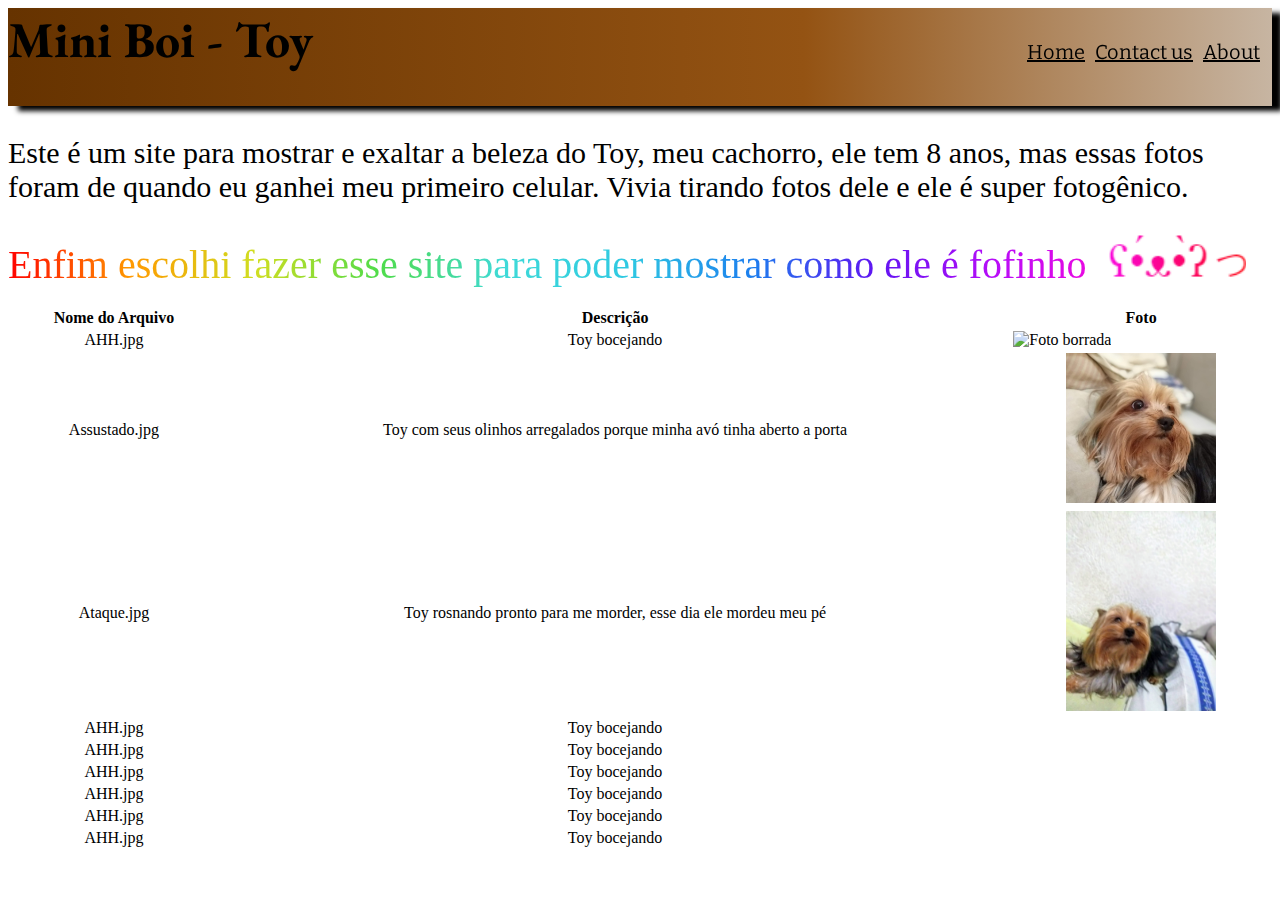
==== 2-Bimestre/Gradientes/index.html @ 68d6a1dd "Comecei" ====
<!DOCTYPE html>
<html lang="en">
<head>
    <meta charset="UTF-8">
    <meta http-equiv="X-UA-Compatible" content="IE=edge">
    <meta name="viewport" content="width=device-width, initial-scale=1.0">
    <style>
        @import url('https://fonts.googleapis.com/css2?family=Castoro+Titling&display=swap');
    </style>
    <link rel="stylesheet" href="style.css">
    <title>Tutu</title>
</head>
<body>
    <header>
        <h1>Mini Boi - Toy</h1>
        <nav>
            <a href=""><u>Home</u></a>
            <a href=""><u>Contact us</u>
            </a> <a href=""><u>About</u></a>
        </nav>
        
    </header>
    <main>
        <section>
            <p>Este é um site para mostrar e exaltar a beleza do Toy, meu cachorro, ele tem 8 anos, mas essas fotos foram de quando eu ganhei meu primeiro celular. Vivia tirando fotos dele e ele é super fotogênico.</p>
            <div class="raibomText">Enfim escolhi fazer esse site para poder mostrar como ele é fofinho <div class="grow"><img src="MaterialDeApoio/Bichinho.png" alt="Bichinho de emoji"></div></div>
            <br><br>
        </section>
        <section>
            <table>
                <thead>
                    <th>Nome do Arquivo</th>
                    <th>Descrição</th>
                    <th>Foto</th>
                </thead>
                <tbody>
                    <tr>
                        <td>AHH.jpg</td>
                        <td>Toy bocejando</td>
                        <td class="grow"><img src="MaterialDeApoio/AAH.jpg" alt="Foto borrada"></td>
                    </tr>

                    <tr>
                        <td>Assustado.jpg</td>
                        <td>Toy com seus olinhos arregalados porque minha avó tinha aberto a porta</td>
                        <td class="rotate"><img src="MaterialDeApoio/Assustado.jpg" alt="Cachorro com o olho arregalado"></td>
                    </tr>

                    <tr>
                        <td>Ataque.jpg</td>
                        <td>Toy rosnando pronto para me morder, esse dia ele mordeu meu pé</td>
                        <td class="translate"><img src="MaterialDeApoio/Ataque.jpg" alt="Cachorro rosnando"></td>
                    </tr>

                    <tr>
                        <td>AHH.jpg</td>
                        <td>Toy bocejando</td>
                        <td><img src="MaterialDeApoio/AAH.jpg" alt=""></td>
                    </tr>

                    <tr>
                        <td>AHH.jpg</td>
                        <td>Toy bocejando</td>
                        <td><img src="MaterialDeApoio/AAH.jpg" alt=""></td>
                    </tr>

                    <tr>
                        <td>AHH.jpg</td>
                        <td>Toy bocejando</td>
                        <td><img src="MaterialDeApoio/AAH.jpg" alt=""></td>
                    </tr>

                    <tr>
                        <td>AHH.jpg</td>
                        <td>Toy bocejando</td>
                        <td><img src="MaterialDeApoio/AAH.jpg" alt=""></td>
                    </tr>

                    <tr>
                        <td>AHH.jpg</td>
                        <td>Toy bocejando</td>
                        <td><img src="MaterialDeApoio/AAH.jpg" alt=""></td>
                    </tr>

                    <tr>
                        <td>AHH.jpg</td>
                        <td>Toy bocejando</td>
                        <td><img src="MaterialDeApoio/AAH.jpg" alt=""></td>
                    </tr>
                </tbody>
            </table>
        </section>
    </main>
</body>
</html>
---- 2-Bimestre/Gradientes/style.css ----
@import url('https://fonts.googleapis.com/css2?family=EB+Garamond:ital,wght@1,700&display=swap');
@import url('https://fonts.googleapis.com/css2?family=Bitter&display=swap');


header{
    box-shadow: 10px 5px 5px black;
    background: rgb(102,51,0);
    background: linear-gradient(90deg, rgba(102,51,0,1) 0%, rgba(148,83,19,1) 63%, rgba(199,181,162,1) 100%);
    padding-bottom: -50px;
}

h1{
    display:inline-block;
    font-family: 'EB Garamond', serif;
    font-size: 50px;
    margin-top: -1px;
}

nav{
    display: inline-flex;
    font-family: 'Bitter', serif;
    position: fixed;
    right: 10px;
    top: 40px;
}

a{
    font-size: 20px;
    color: black;
    margin-right: 10px;
}

hr{
    margin-top: -18px;
    border-top:4px solid #630; 
    border-bottom:4px solid #c7b5a2;
}

p{
    font-size: 30px;
}

.raibomText{
    display: inline-block;
    background: linear-gradient(
        90deg,
        rgba(255, 0, 0, 1) 0%,
        rgba(255, 154, 0, 1) 10%,
        rgba(208, 222, 33, 1) 20%,
        rgba(79, 220, 74, 1) 30%,
        rgba(63, 218, 216, 1) 40%,
        rgba(47, 201, 226, 1) 50%,
        rgba(28, 127, 238, 1) 60%,
        rgba(95, 21, 242, 1) 70%,
        rgba(186, 12, 248, 1) 80%,
        rgba(251, 7, 217, 1) 90%,
        rgba(255, 0, 0, 1) 100%
    );
    -webkit-background-clip: text;
    -webkit-text-fill-color: transparent;
    font-size: 40px;
}

img{
    width: 150px;
}

table{ 
    width: 100%;
}

td{
    text-align: center;
}

.grow{
    text-align: center;
    display: inline-block;
    transition: transform  0.5s ease-in-out;
}

.grow:hover{
    transform: scale(1.5);
}

.rotate{
    transition: transform 1s ease;
}

.rotate:hover{
    transform: rotate(1100deg);
}

.translate{
    transition: transform 1s ease;
}

.translate:hover{
    transform: translate(50px,-50px);
}
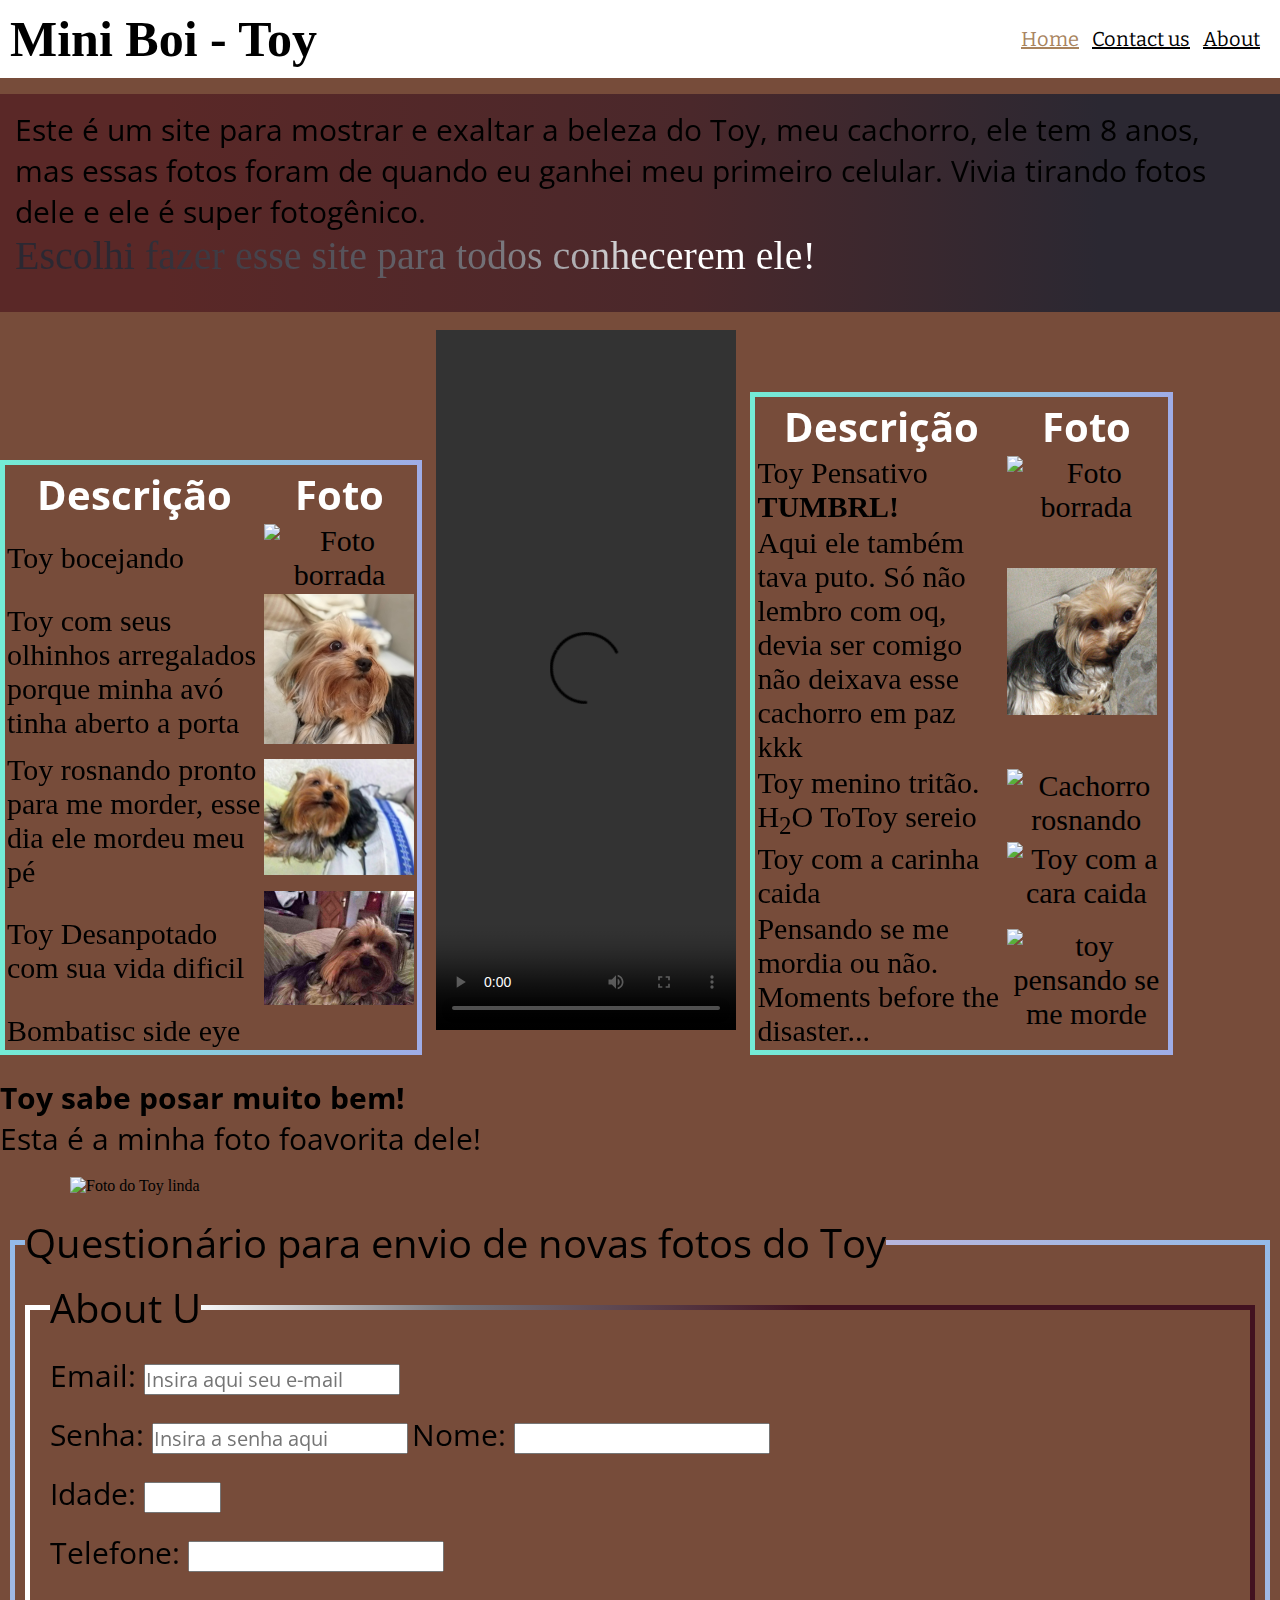
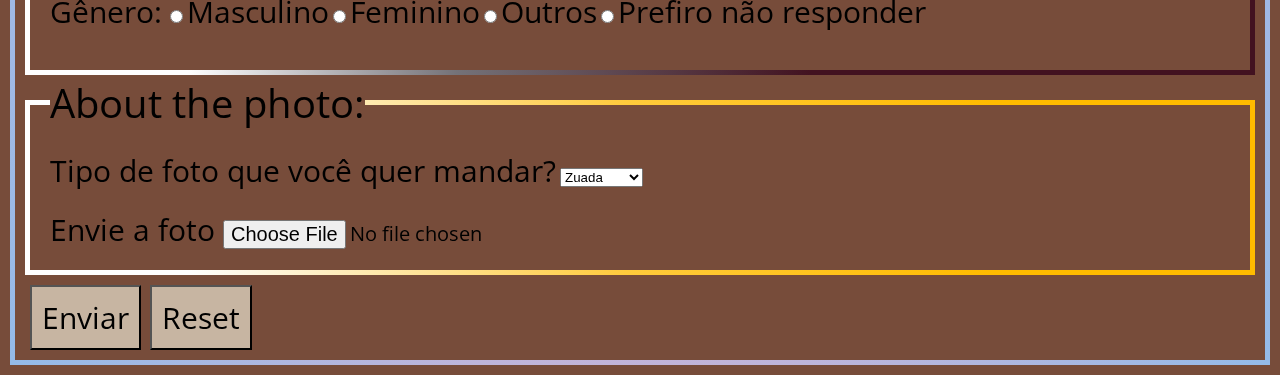
==== commit 8e777223: "comitão" ====
--- a/2-Bimestre/Gradientes/index.html
+++ b/2-Bimestre/Gradientes/index.html
@@ -4,9 +4,6 @@
     <meta charset="UTF-8">
     <meta http-equiv="X-UA-Compatible" content="IE=edge">
     <meta name="viewport" content="width=device-width, initial-scale=1.0">
-    <style>
-        @import url('https://fonts.googleapis.com/css2?family=Castoro+Titling&display=swap');
-    </style>
     <link rel="stylesheet" href="style.css">
     <title>Tutu</title>
 </head>
@@ -14,82 +11,177 @@
     <header>
         <h1>Mini Boi - Toy</h1>
         <nav>
-            <a href=""><u>Home</u></a>
-            <a href=""><u>Contact us</u>
-            </a> <a href=""><u>About</u></a>
+            <a class="selecionado" href=""><u>Home</u></a>
+            <a href=""><u>Contact us</u></a> 
+            <a href=""><u>About</u></a>
         </nav>
-        
-    </header>
+    </header><hr><hr>
     <main>
-        <section>
+        <div class="Textos">
             <p>Este é um site para mostrar e exaltar a beleza do Toy, meu cachorro, ele tem 8 anos, mas essas fotos foram de quando eu ganhei meu primeiro celular. Vivia tirando fotos dele e ele é super fotogênico.</p>
-            <div class="raibomText">Enfim escolhi fazer esse site para poder mostrar como ele é fofinho <div class="grow"><img src="MaterialDeApoio/Bichinho.png" alt="Bichinho de emoji"></div></div>
+            <div class="raibomText">
+                Escolhi fazer esse site para todos conhecerem ele!
+            </div>
             <br><br>
-        </section>
-        <section>
+        </div>
+        <section><br>
             <table>
                 <thead>
-                    <th>Nome do Arquivo</th>
                     <th>Descrição</th>
                     <th>Foto</th>
                 </thead>
                 <tbody>
                     <tr>
-                        <td>AHH.jpg</td>
                         <td>Toy bocejando</td>
                         <td class="grow"><img src="MaterialDeApoio/AAH.jpg" alt="Foto borrada"></td>
                     </tr>
 
                     <tr>
-                        <td>Assustado.jpg</td>
-                        <td>Toy com seus olinhos arregalados porque minha avó tinha aberto a porta</td>
+                        <td>Toy com seus olhinhos arregalados porque minha avó tinha aberto a porta</td>
                         <td class="rotate"><img src="MaterialDeApoio/Assustado.jpg" alt="Cachorro com o olho arregalado"></td>
                     </tr>
 
                     <tr>
-                        <td>Ataque.jpg</td>
                         <td>Toy rosnando pronto para me morder, esse dia ele mordeu meu pé</td>
                         <td class="translate"><img src="MaterialDeApoio/Ataque.jpg" alt="Cachorro rosnando"></td>
                     </tr>
 
                     <tr>
-                        <td>AHH.jpg</td>
-                        <td>Toy bocejando</td>
-                        <td><img src="MaterialDeApoio/AAH.jpg" alt=""></td>
+                        <td>Toy Desanpotado com sua vida dificil</td>
+                        <td class="matrix"><img src="MaterialDeApoio/Desanpotado.jpg " alt=""></td>
                     </tr>
 
                     <tr>
-                        <td>AHH.jpg</td>
-                        <td>Toy bocejando</td>
-                        <td><img src="MaterialDeApoio/AAH.jpg" alt=""></td>
+                        <td>Bombatisc side eye</td>
+                        <td class="skew"><img src="MaterialDeApoio/Side_eye2.jpg" alt=""></td>
+                    </tr>
+                </tbody>
+            </table>
+
+            <video class="lacuna" alt="Toy dando uma Video_Piscadinha" autoplay controls loop>
+                <source src="MaterialDeApoio/Video_Piscadinha.MP4" type="video/mp4">
+                Seu navegador não suporta o elemento de vídeo.
+            </video>                      
+              
+            <table>
+                <thead>
+                    <th>Descrição</th>
+                    <th>Foto</th>
+                </thead>
+                <tbody>
+                    <tr>
+                        <td>Toy Pensativo <b>TUMBRL!</b></td>
+                        <td class="grow"><img src="MaterialDeApoio/Pensativo.jpg" alt="Foto borrada"></td>
                     </tr>
 
                     <tr>
-                        <td>AHH.jpg</td>
-                        <td>Toy bocejando</td>
-                        <td><img src="MaterialDeApoio/AAH.jpg" alt=""></td>
+                        <td>Aqui ele também tava puto. Só não lembro com oq, devia ser comigo não deixava esse cachorro em paz kkk</td>
+                        <td class="rotate"><img src="MaterialDeApoio/Side_eye.jpg" alt="Cachorro com o olho arregalado"></td>
                     </tr>
 
                     <tr>
-                        <td>AHH.jpg</td>
-                        <td>Toy bocejando</td>
-                        <td><img src="MaterialDeApoio/AAH.jpg" alt=""></td>
+                        <td>Toy menino tritão. H<sub>2</sub>O ToToy sereio</td>
+                        <td class="imagem">
+                            <img src="MaterialDeApoio/Oculos.jpg" alt="Cachorro rosnando">
+                            <video class="totoysereio" alt="Cachorro com cauda de sereia" autoplay controls>
+                                <source src="MaterialDeApoio/ToToySerio.mp4" type="video/mp4">
+                                Seu navegador não suporta o elemento de vídeo.
+                            </video> 
+                        </td>
                     </tr>
 
                     <tr>
-                        <td>AHH.jpg</td>
-                        <td>Toy bocejando</td>
-                        <td><img src="MaterialDeApoio/AAH.jpg" alt=""></td>
+                        <td>Toy com a carinha caida</td>
+                        <td class="matrix"><img src="MaterialDeApoio/Cara_Caida.jpg " alt="Toy com a cara caida"></td>
                     </tr>
 
                     <tr>
-                        <td>AHH.jpg</td>
-                        <td>Toy bocejando</td>
-                        <td><img src="MaterialDeApoio/AAH.jpg" alt=""></td>
+                        <td>Pensando se me mordia ou não. Moments before the disaster...</td>
+                        <td class="skew"><img src="MaterialDeApoio/Morder.jpg" alt="toy pensando se me morde"></td>
                     </tr>
                 </tbody>
-            </table>
+            </table>        
         </section>
+        <div>
+            <br>
+            <p><b>Toy sabe posar muito bem!</b><br>Esta é a minha foto foavorita dele!</p><br>
+            <img class="india" src="MaterialDeApoio/Best.jpg" alt="Foto do Toy linda">
+        </div>
     </main>
+    <footer>
+        <form action="">
+            <fieldset class="questionario">
+                <legend>Questionário para envio de novas fotos do Toy</legend>
+                <fieldset class="aboutu">
+                    <legend>About U</legend>
+                    
+                    <label for="email">Email: </label>
+                    <input type="email" 
+                            id="email" 
+                            name="email" 
+                            placeholder="Insira aqui seu e-mail"
+                            required/>
+                    <br><br>
+                    <label for="senha">Senha: </label>
+                    <input type="password" 
+                            id="senha" 
+                            name="senha" 
+                            placeholder="Insira a senha aqui" 
+                            min="8" max="16"
+                            required/>
+    
+                    <label for="nome">Nome: </label>
+                    <input type="text" 
+                            name="nome" 
+                            id="nome"
+                            required/>
+                    <br><br>
+                    <label for="idade">Idade: </label>
+                    <input type="number" 
+                            name="idade" 
+                            id="idade"
+                            max="150"
+                            min="5"
+                            required/>
+                    <br><br>
+                    <label for="telefone">Telefone: </label>
+                    <input type="text" 
+                            name="telefone" 
+                            id="telefone"
+                            min= 11 max="21"
+                            required>
+                    <!--MAX 21 por conta dos caracteres () e - e os possíveis espaços e o código do país-->
+
+                    <br><br>
+                    <label for="genero">Gênero: </label>
+                    <input type="radio" name="genero" id="masculino" value="masculino">
+                    <label for="genero"> Masculino</label>
+                    <input type="radio" name="genero" id="feminino" value="feminino">
+                    <label for="feminino">Feminino</label>
+                    <input type="radio" name="genero" id="outros" value="Outros">
+                    <label for="outros"> Outros</label>
+                    <input type="radio" name="genero" id="pfn" value="Prefiro não responder">
+                    <label for="pfn">Prefiro não responder</label>
+                    <br><br>
+                </fieldset>
+    
+                <fieldset class="aboutphoto">
+                    <legend>About the photo:</legend>
+                    <label for="tipos">Tipo de foto que você quer mandar?</label>
+                    <select name="tipos" id="tipos">
+                        <option value="Zuada">Zuada</option>
+                        <option value="Fofo">Fofo</option>
+                        <option value="Perigoso">Perigoso</option>
+                        <option value="Toy sereio">Toy sereio</option>
+                    </select>
+                    <br><br>
+                    <label for="foto">Envie a foto </label>
+                    <input type="file" name="foto" id="foto">
+                </fieldset>
+                <button type="submit">Enviar</button>
+                <button type="reset">Reset</button>
+            </fieldset>
+        </form>
+    </footer>
 </body>
 </html>--- a/2-Bimestre/Gradientes/style.css
+++ b/2-Bimestre/Gradientes/style.css
@@ -1,81 +1,118 @@
 @import url('https://fonts.googleapis.com/css2?family=EB+Garamond:ital,wght@1,700&display=swap');
 @import url('https://fonts.googleapis.com/css2?family=Bitter&display=swap');
-
+@import url('https://fonts.googleapis.com/css2?family=Playfair+Display&display=swap');
+@import url('https://fonts.googleapis.com/css2?family=Open+Sans:wght@300&display=swap');
+@import url('https://fonts.googleapis.com/css2?family=Open+Sans:wght@700&display=swap');
+
+* {
+    padding: 0px;
+    margin: 0px;
+    box-sizing: border-box;
+}
 
 header{
-    box-shadow: 10px 5px 5px black;
-    background: rgb(102,51,0);
-    background: linear-gradient(90deg, rgba(102,51,0,1) 0%, rgba(148,83,19,1) 63%, rgba(199,181,162,1) 100%);
-    padding-bottom: -50px;
+    background-color: #fff;
+    padding: 10px;
+    display: flex;
+    justify-content: flex-end;
+    align-items: center;
+    position: fixed;
+    width: 100%;
 }
 
 h1{
-    display:inline-block;
-    font-family: 'EB Garamond', serif;
+    align-self: flex-start;
+    margin-right: auto;
+    font-family: 'Playfair', serif;
     font-size: 50px;
-    margin-top: -1px;
 }
 
 nav{
-    display: inline-flex;
+    float: right;
     font-family: 'Bitter', serif;
-    position: fixed;
-    right: 10px;
-    top: 40px;
+}
+
+.selecionado{
+    color: #A8835D;
 }
 
 a{
     font-size: 20px;
     color: black;
     margin-right: 10px;
+    transition: all 1s ease-out ;
+}
+
+a :hover{
+    color: #A8835D;
+}
+
+body{
+    background: #774c3a;
 }
 
 hr{
-    margin-top: -18px;
     border-top:4px solid #630; 
     border-bottom:4px solid #c7b5a2;
 }
 
 p{
+    font-family: "Open Sans", sans-serif;
     font-size: 30px;
 }
 
 .raibomText{
     display: inline-block;
-    background: linear-gradient(
-        90deg,
-        rgba(255, 0, 0, 1) 0%,
-        rgba(255, 154, 0, 1) 10%,
-        rgba(208, 222, 33, 1) 20%,
-        rgba(79, 220, 74, 1) 30%,
-        rgba(63, 218, 216, 1) 40%,
-        rgba(47, 201, 226, 1) 50%,
-        rgba(28, 127, 238, 1) 60%,
-        rgba(95, 21, 242, 1) 70%,
-        rgba(186, 12, 248, 1) 80%,
-        rgba(251, 7, 217, 1) 90%,
-        rgba(255, 0, 0, 1) 100%
-    );
+    background: linear-gradient(90deg, rgba(43,40,50,1) 13%, rgba(116,114,120,1) 60%, rgba(255,255,255,1) 83%); 
     -webkit-background-clip: text;
     -webkit-text-fill-color: transparent;
     font-size: 40px;
 }
 
+.Textos{
+    margin-top: 78px;
+    padding: 15px;
+    background: linear-gradient(90deg, rgba(90,40,39,1) 13%, rgba(74,40,43,1) 54%, rgba(43,40,50,1) 86%);
+}
+
+th{
+    font-family: "Open Sans", sans-serif;
+    font-size: 40px;
+    color: white;
+}
+
+
 img{
+    position: relative;
+    z-index: -1;
     width: 150px;
+    text-align: center;
+}
+
+.lacuna{
+    display: inline-block;
+    height: 700px;
+    width: auto;
+    margin-left: 10px;
+    margin-right: 10px;
+    vertical-align: 25px;
+    
 }
 
 table{ 
-    width: 100%;
+    display: inline-block;
+    width: 33%;
+    border: 5px solid transparent;
+    border-image: linear-gradient(90deg, #74EBD5 0%, #9FACE6 100%) 1 ;
 }
 
 td{
-    text-align: center;
+    text-align: left;
+    
+    font-size: 30px;
 }
 
 .grow{
-    text-align: center;
-    display: inline-block;
     transition: transform  0.5s ease-in-out;
 }
 
@@ -97,4 +134,95 @@
 
 .translate:hover{
     transform: translate(50px,-50px);
+}
+
+.matrix{
+    transition: transform 1s ease;
+}
+
+.matrix:hover{
+    transform: matrix(1, -0.3, 0, 1 , 0, 20);
+}
+
+.skew{
+    transition: transform 1s ease;
+}
+
+.skew:hover{
+    transform: skewY(40deg);
+}
+
+.totoysereio{
+    display: none;
+    position: absolute;
+    top: 40px;
+    left: 0;
+    width: 100%;
+    height: 100%;
+    z-index: 0 !important;
+}
+
+.imagem{
+    width: auto;
+}
+
+.imagem:hover .totoysereio {
+    display: block;
+}
+
+.questionario{
+    margin: 10px;
+    margin-top: 20px;
+    border: 5px solid transparent;
+    border-image: radial-gradient(circle, rgba(238,174,202,1) 0%, rgba(148,187,233,1) 100%) 1 ;
+    padding: 10px;
+}
+
+.aboutu{
+    border:  5px solid transparent;
+    border-image: linear-gradient(90deg, rgba(255,255,255,1) 13%, rgba(116,114,120,1) 35%, rgba(66,18,32,1) 64%) 1 ;
+    padding: 20px;
+}
+
+.aboutphoto{
+    border:  5px solid transparent;
+    border-image: linear-gradient(90deg, rgba(255,255,255,1) 13%, rgba(255,204,65,1) 48%, rgba(255,203,60,1) 49%, rgba(255,187,0,1) 79%) 1 ;
+    padding: 20px;
+}
+
+
+legend{
+    font-family: "Open Sans", sans-serif;
+    font-size: 40px;
+}
+
+input{
+    font-family: "Open Sans", sans-serif;
+    font-size: 20px;
+}
+
+label{
+    font-family: "Open Sans", sans-serif;
+    font-size: 30px;
+}
+
+.india{
+    height: auto;
+    width: 90%;
+    margin-left: 70px;
+}
+
+video{
+    position: relative;
+    z-index: -1;
+}
+
+button{
+    margin-top: 10px;
+    margin-left: 5px;
+    padding: 10px;
+    background-color: #c7b5a2;
+    font-family: "Open Sans", sans-serif;
+    font-size: 30px;   
+    size: 30px;
 }